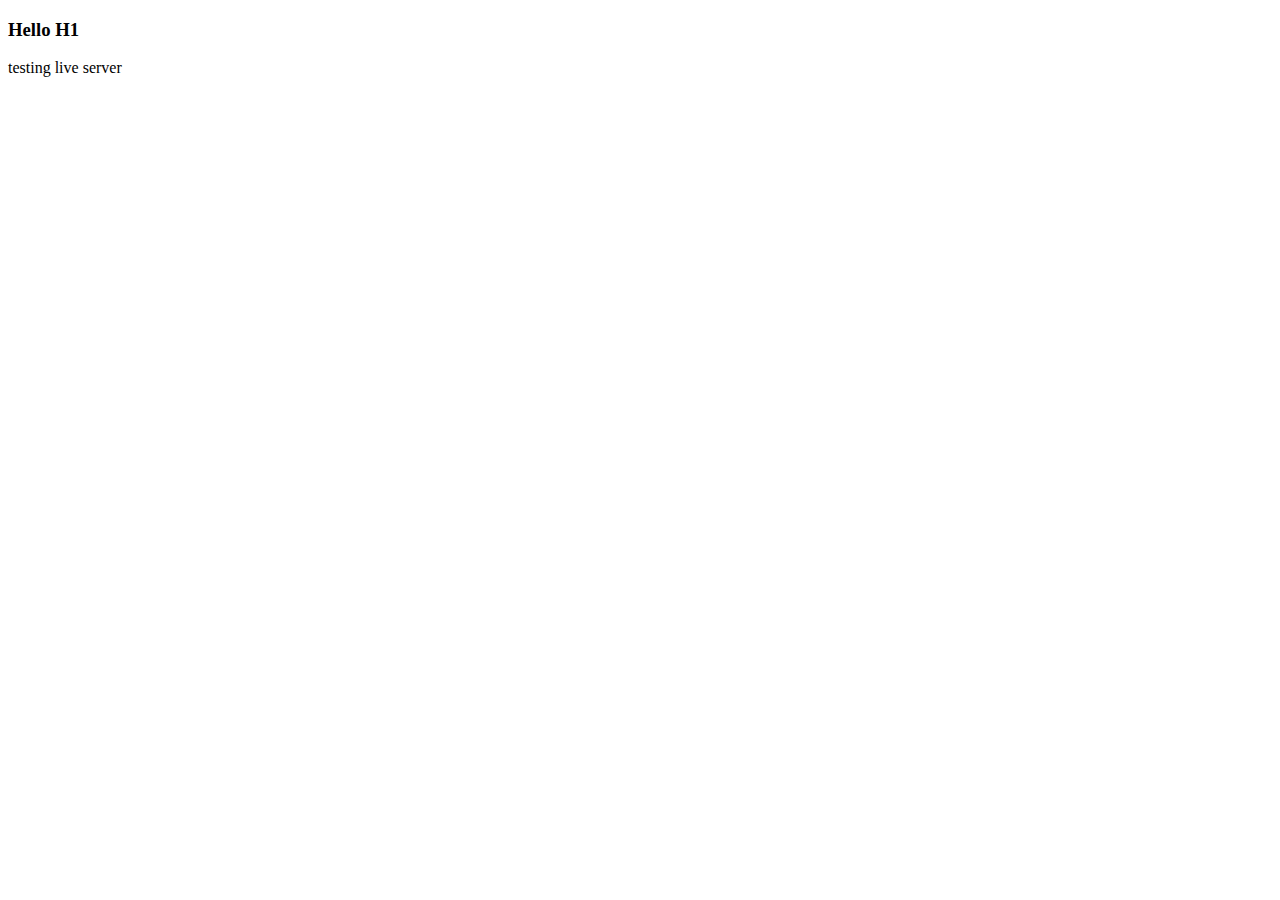
==== index.html @ 076837d1 "Add initial files" ====
<!DOCTYPE html>
<html lang="en">
    <head>
        <title>Home</title>
        <meta charset="utf-8" name="Ionut D." content="html basic">
    </head>

    <body>
        <header>
            <h3>Hello H1</h3>
        </header>

        <!-- <p>Hello world</p> -->
        <p>testing live server</p>
    </body>
</html>
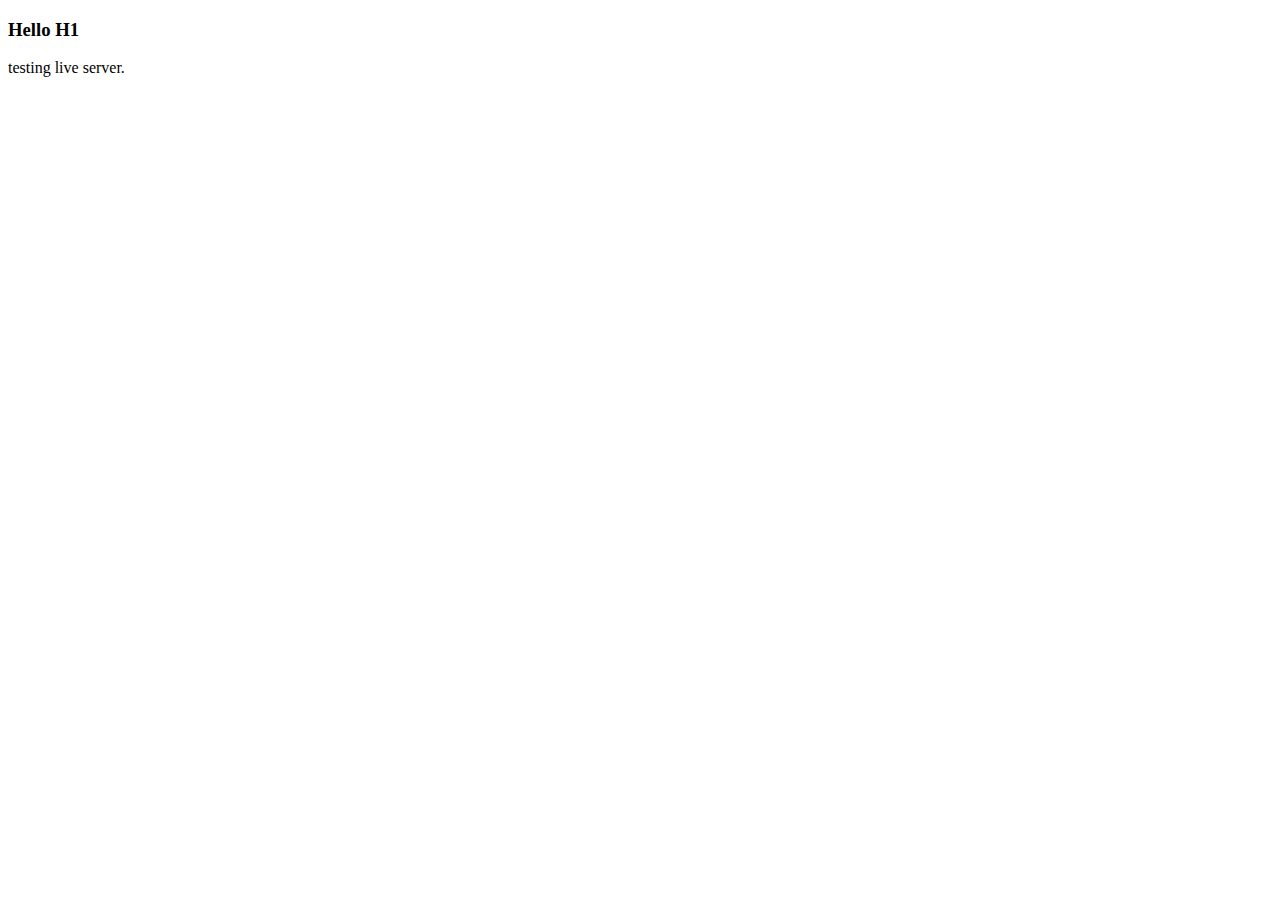
==== commit 82abd0f7: "Assignment #5" ====
--- a/index.html
+++ b/index.html
@@ -11,6 +11,7 @@
         </header>
 
         <!-- <p>Hello world</p> -->
-        <p>testing live server</p>
+        <p>testing live server.</p>
+        <!-- <img src="https://www.petmd.com/sites/default/files/petmd-cat-happy-15.jpg" alt="just a cat"> -->
     </body>
 </html>
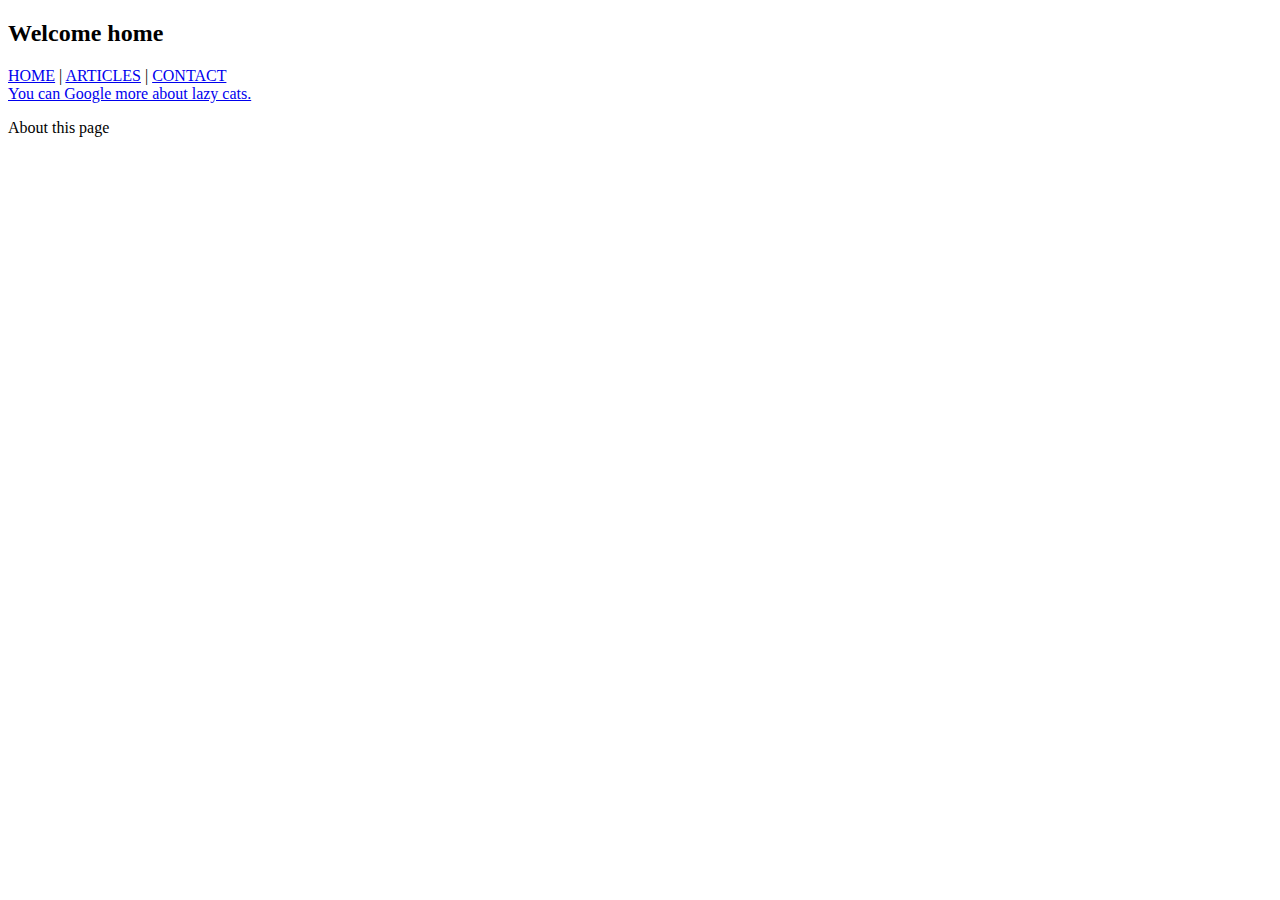
==== commit bbc5714d: "Add navigation" ====
--- a/index.html
+++ b/index.html
@@ -6,12 +6,22 @@
     </head>
 
     <body>
-        <header>
-            <h3>Hello H1</h3>
-        </header>
+        <main>
+            <header>
+                <h2>Welcome home</h2>
+                <nav>
+                    <a href="index.html">HOME</a> |
+                    <a href="assignment.html">ARTICLES</a> |
+                    <a href="contact">CONTACT</a>
+                </nav>
+            </header>
 
-        <!-- <p>Hello world</p> -->
-        <p>testing live server.</p>
-        <!-- <img src="https://www.petmd.com/sites/default/files/petmd-cat-happy-15.jpg" alt="just a cat"> -->
+            <a href="https://google.co.uk">You can Google more about lazy cats.</a>
+        </main>
+
+        <footer>
+            <p>About this page</p>
+        </footer>
+
     </body>
 </html>
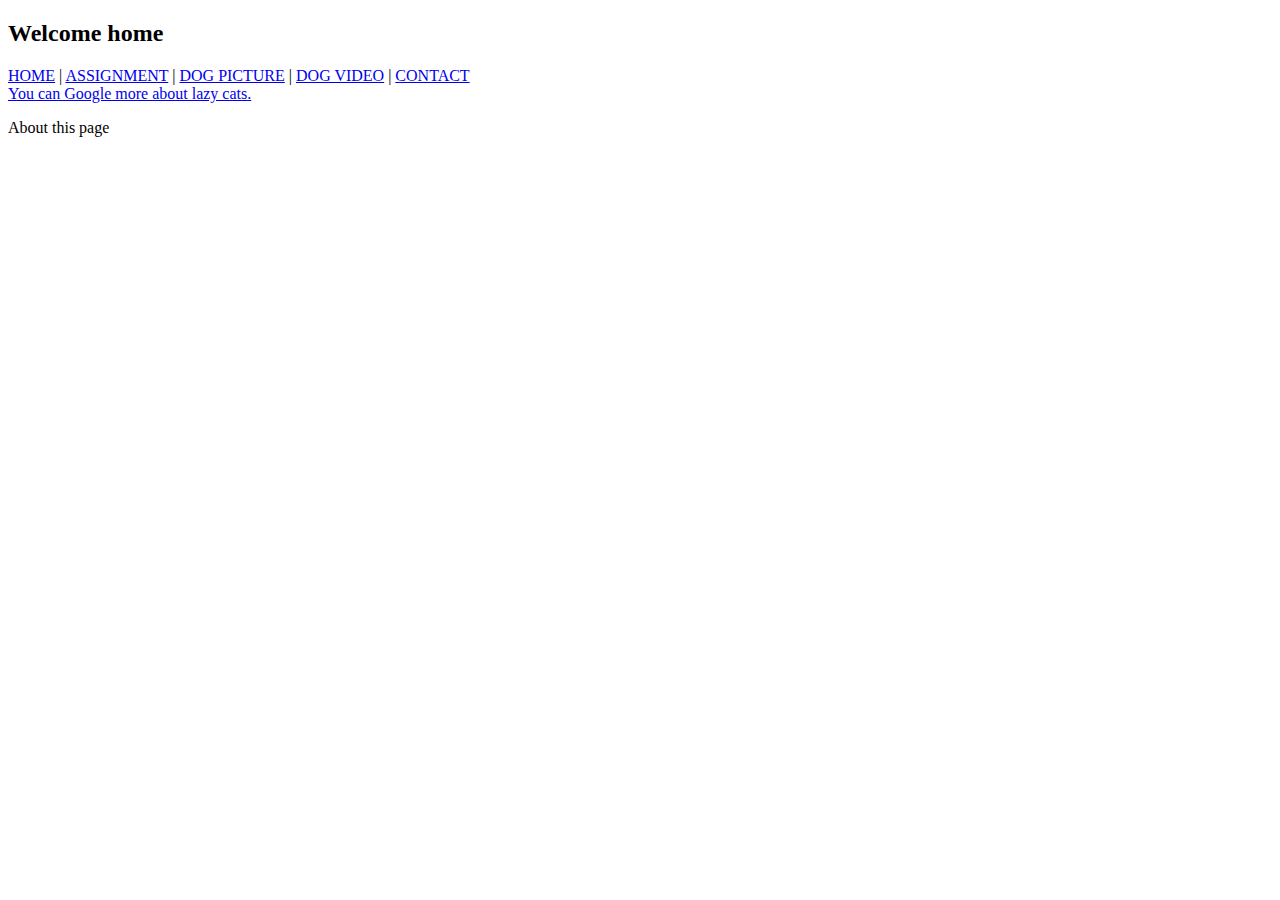
==== commit 8ab115f0: "Assignment #9" ====
--- a/index.html
+++ b/index.html
@@ -1,8 +1,9 @@
 <!DOCTYPE html>
 <html lang="en">
     <head>
+        <meta charset="UTF-8">
+        <meta name="author" content="Ionut D.">
         <title>Home</title>
-        <meta charset="utf-8" name="Ionut D." content="html basic">
     </head>
 
     <body>
@@ -11,8 +12,10 @@
                 <h2>Welcome home</h2>
                 <nav>
                     <a href="index.html">HOME</a> |
-                    <a href="assignment.html">ARTICLES</a> |
-                    <a href="contact">CONTACT</a>
+                    <a href="assignment.html">ASSIGNMENT</a> |
+                    <a href="dog_picture.html">DOG PICTURE</a> |
+                    <a href="dog_video.html">DOG VIDEO</a> |
+                    <a href="contact.html">CONTACT</a>
                 </nav>
             </header>
 
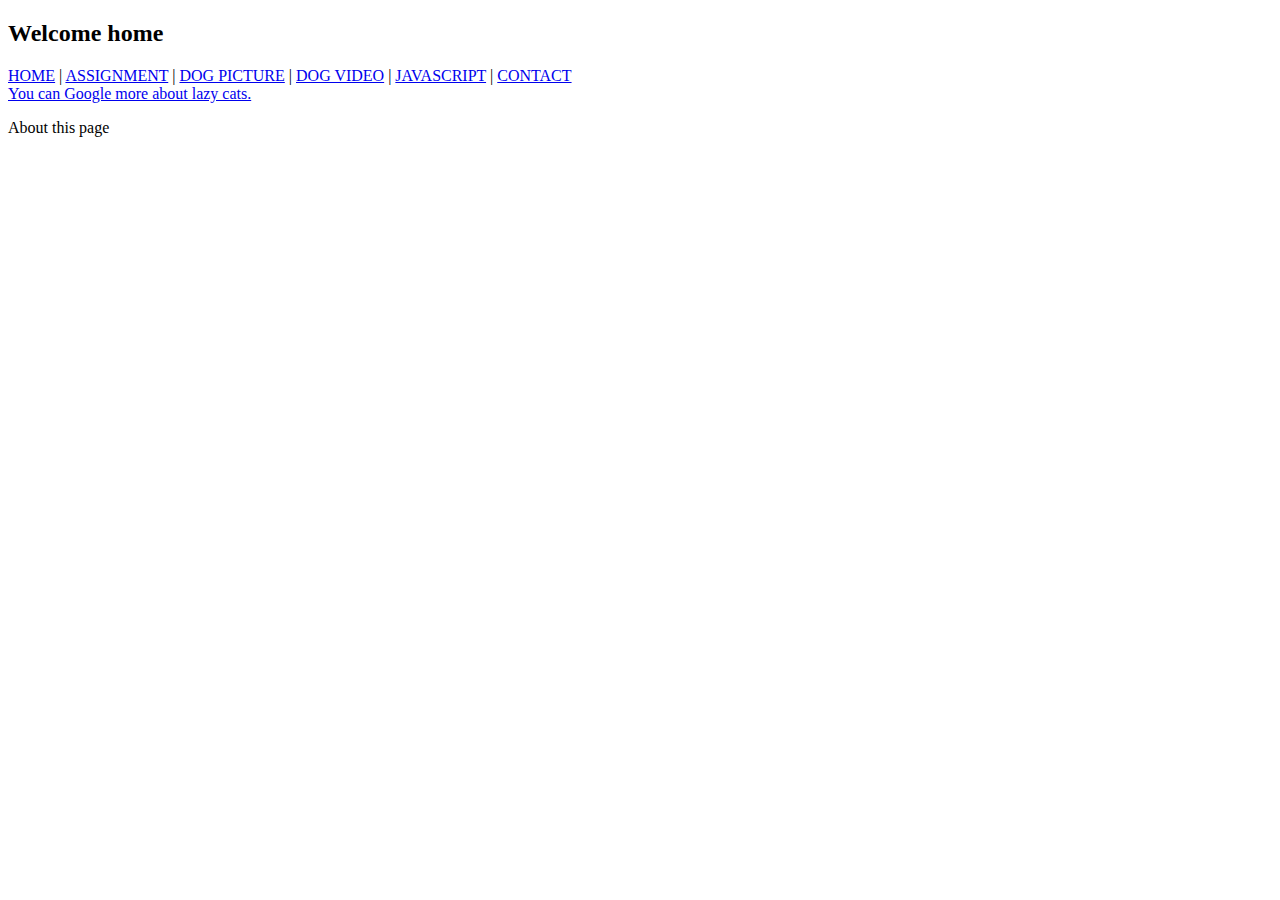
==== commit e9091f64: "Add Javascript folder" ====
--- a/index.html
+++ b/index.html
@@ -15,6 +15,7 @@
                     <a href="assignment.html">ASSIGNMENT</a> |
                     <a href="dog_picture.html">DOG PICTURE</a> |
                     <a href="dog_video.html">DOG VIDEO</a> |
+                    <a href="javascript/index.html">JAVASCRIPT</a> |
                     <a href="contact.html">CONTACT</a>
                 </nav>
             </header>
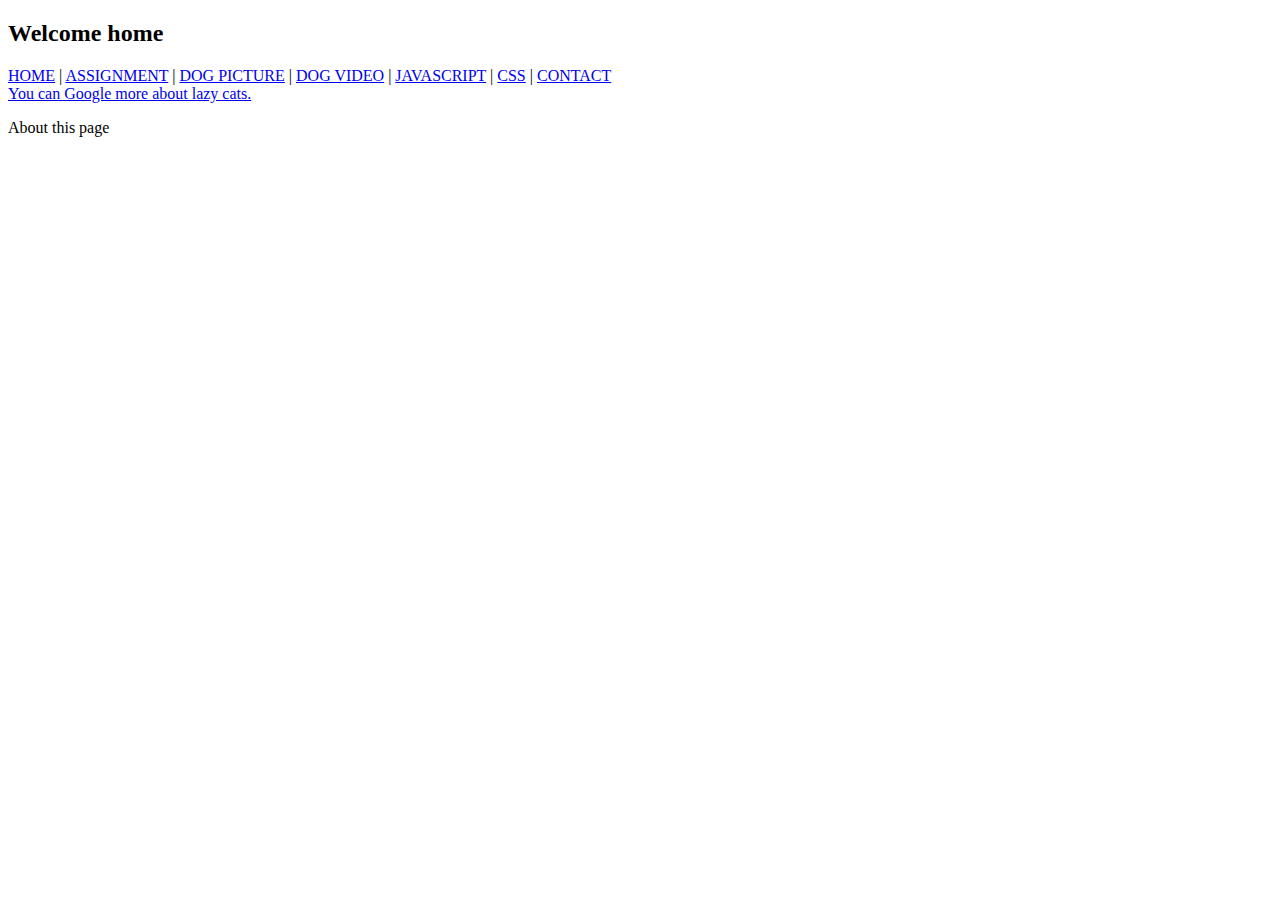
==== commit 12a338a8: "CSS font colors" ====
--- a/index.html
+++ b/index.html
@@ -16,6 +16,7 @@
                     <a href="dog_picture.html">DOG PICTURE</a> |
                     <a href="dog_video.html">DOG VIDEO</a> |
                     <a href="javascript/index.html">JAVASCRIPT</a> |
+                    <a href="css/index.html">CSS</a> |
                     <a href="contact.html">CONTACT</a>
                 </nav>
             </header>
